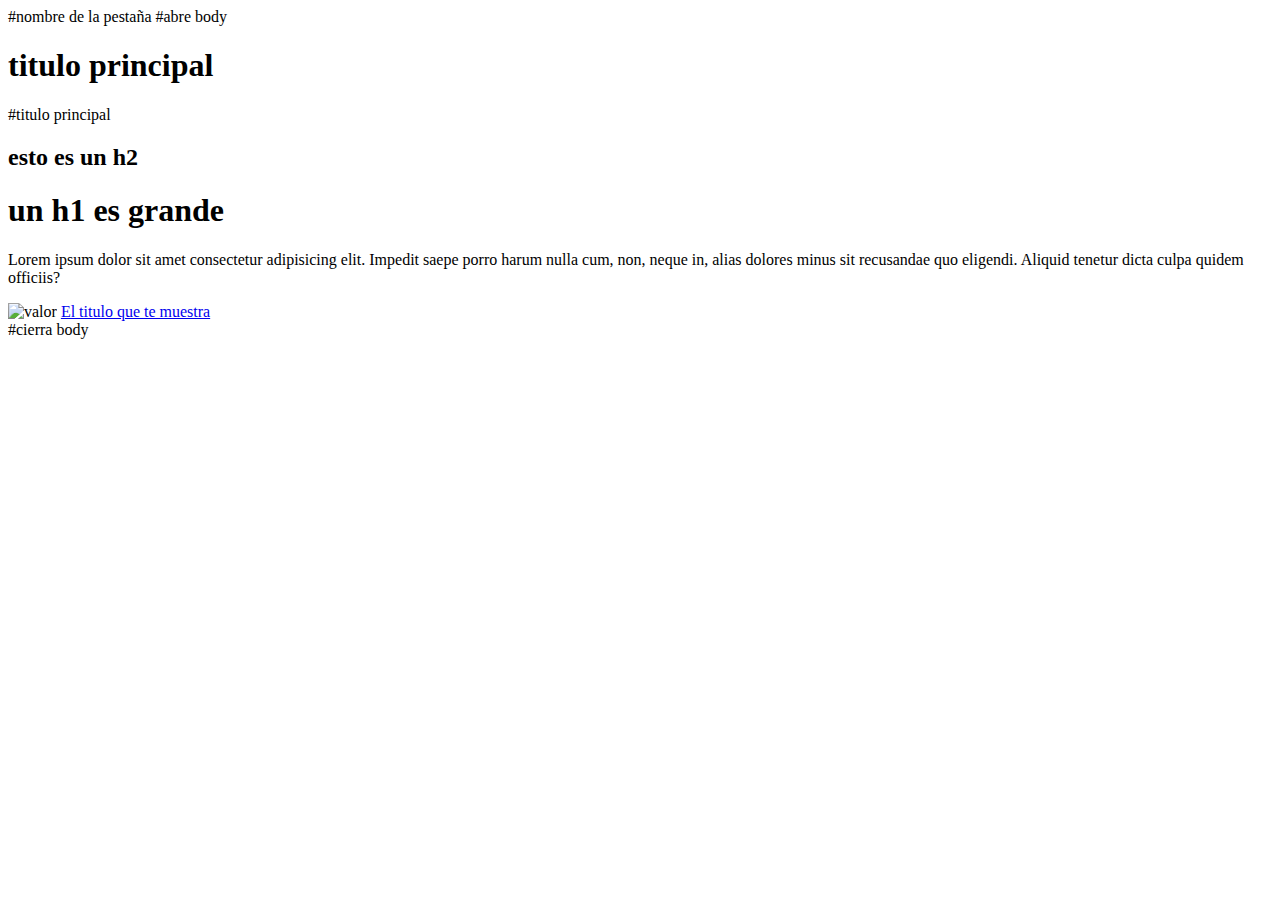
==== index.html @ ba2a145d "cambios" ====
<!DOCTYPE html>
<html lang="en"> 
<head>
    <meta charset="UTF-8">
    <meta http-equiv="X-UA-Compatible" content="IE=edge">
    <meta name="viewport" content="width=device-width, initial-scale=1.0"> 
    <title>Document</title> #nombre de la pestaña
</head>
<body> #abre body
    <header></header>
    <main>
        <h1> titulo principal </h1> #titulo principal
        <h2> esto es un h2 </h2>
        <h1> un h1 es grande </h1>
        <p> Lorem ipsum dolor sit amet consectetur adipisicing elit. Impedit saepe porro harum nulla cum, non, neque in, alias dolores minus sit recusandae quo eligendi. Aliquid tenetur dicta culpa quidem officiis? </p>
        <img src="./barce.jpeg" alt=" valor ">
        <a href=" ruta (el link) " target="_blank ">  El titulo que te muestra </a>
    </main>
    <footer></footer>
</body> #cierra body
</html>
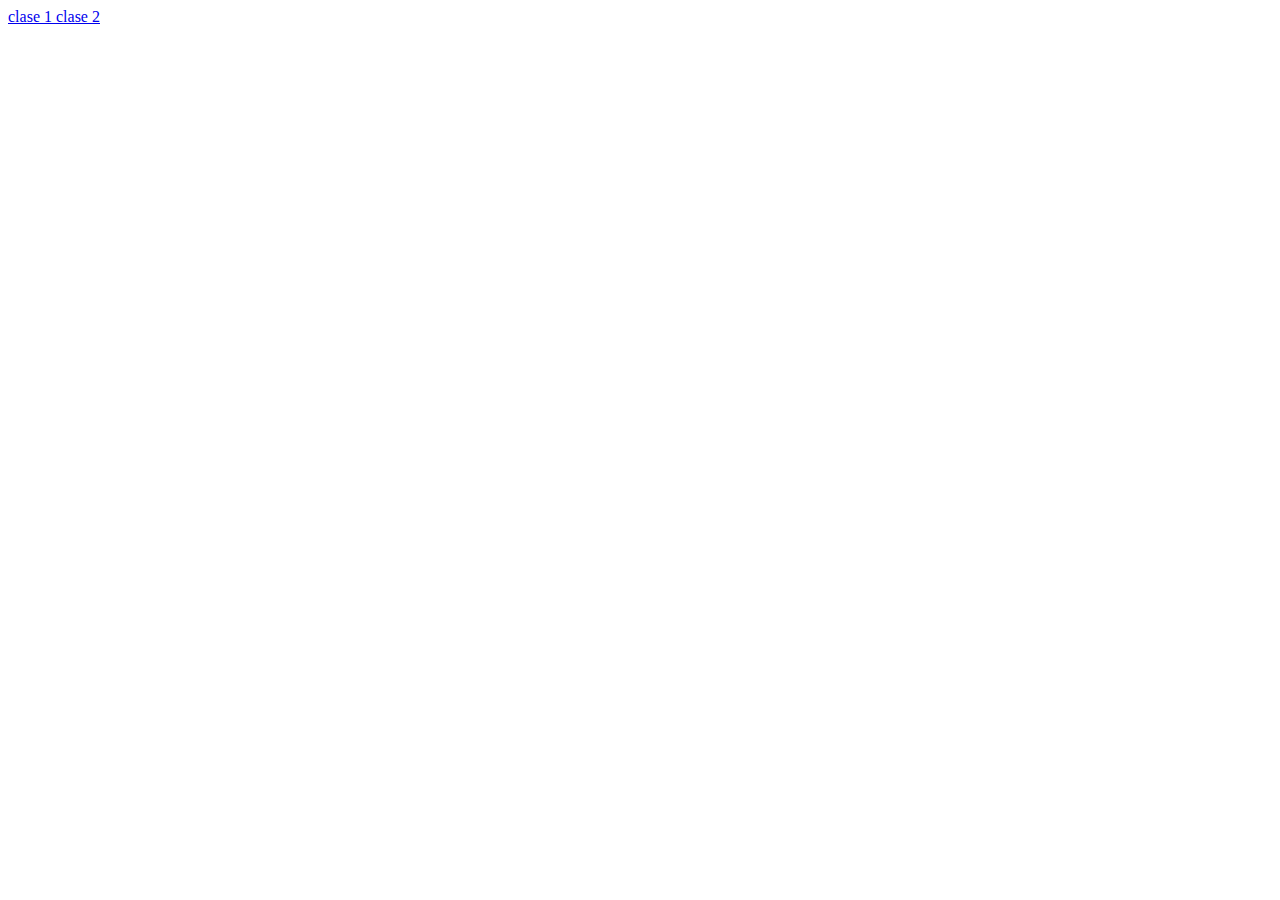
==== commit 2aecd8fe: "rename Index.html to index.html" ====
--- a/index.html
+++ b/index.html
@@ -1,21 +1,18 @@
 <!DOCTYPE html>
-<html lang="en"> 
+<html lang="en">
 <head>
     <meta charset="UTF-8">
     <meta http-equiv="X-UA-Compatible" content="IE=edge">
-    <meta name="viewport" content="width=device-width, initial-scale=1.0"> 
-    <title>Document</title> #nombre de la pestaña
+    <meta name="viewport" content="width=device-width, initial-scale=1.0">
+    <title>Document</title>
 </head>
-<body> #abre body
-    <header></header>
+<body>
+    <header>
+        <!--Menu de navegacion y logo -->
+    </header>
     <main>
-        <h1> titulo principal </h1> #titulo principal
-        <h2> esto es un h2 </h2>
-        <h1> un h1 es grande </h1>
-        <p> Lorem ipsum dolor sit amet consectetur adipisicing elit. Impedit saepe porro harum nulla cum, non, neque in, alias dolores minus sit recusandae quo eligendi. Aliquid tenetur dicta culpa quidem officiis? </p>
-        <img src="./barce.jpeg" alt=" valor ">
-        <a href=" ruta (el link) " target="_blank ">  El titulo que te muestra </a>
+        <a href="./clase 1/index.html"> clase 1 </a>
+        <a href="./clase 2/index.html"> clase 2 </a>
     </main>
-    <footer></footer>
-</body> #cierra body
-</html>+</body>
+</html>
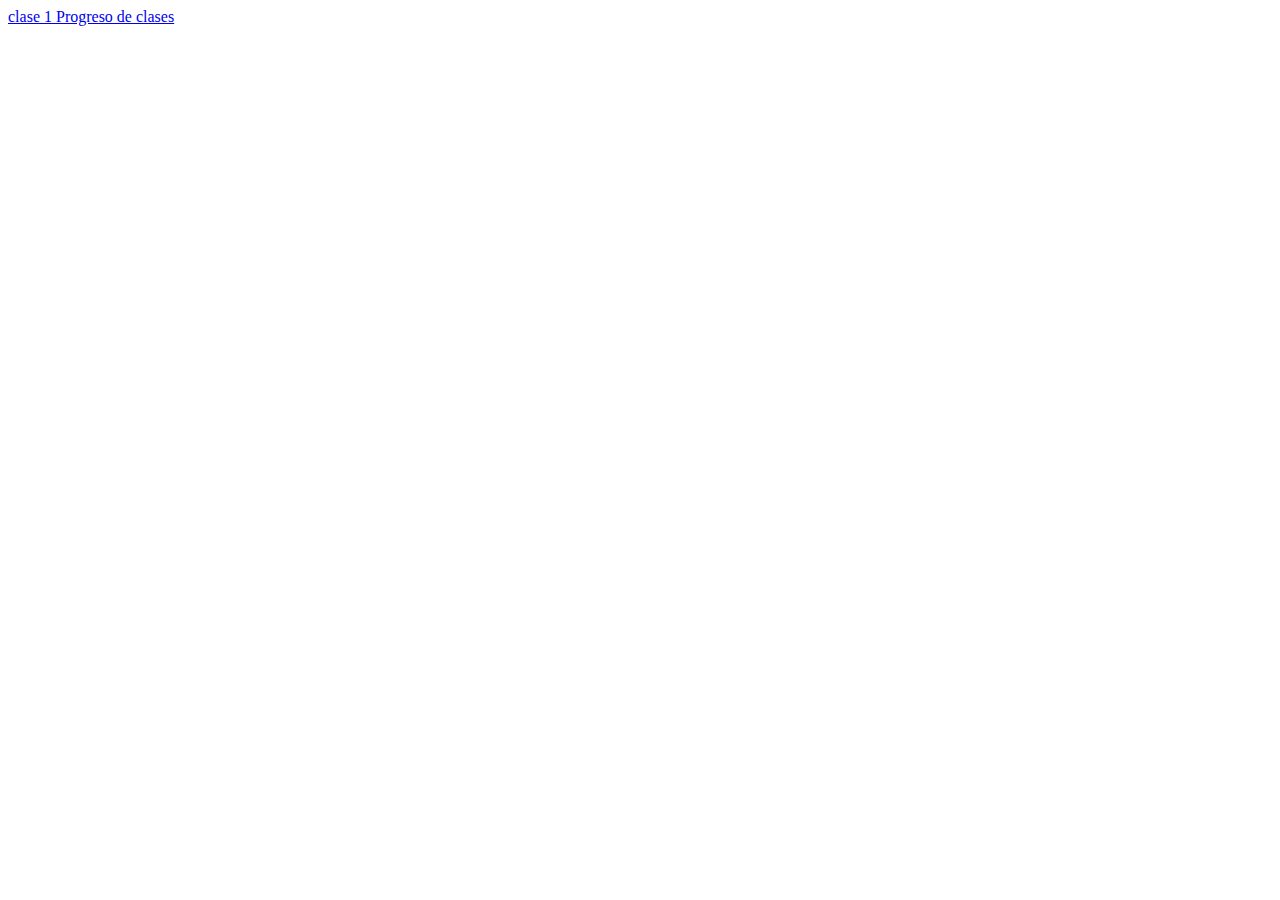
==== commit 1da855ff: "cambio" ====
--- a/index.html
+++ b/index.html
@@ -12,7 +12,7 @@
     </header>
     <main>
         <a href="./clase 1/index.html"> clase 1 </a>
-        <a href="./clase 2/index.html"> clase 2 </a>
+        <a href="./clase 2/index.html"> Progreso de clases </a>
     </main>
 </body>
 </html>
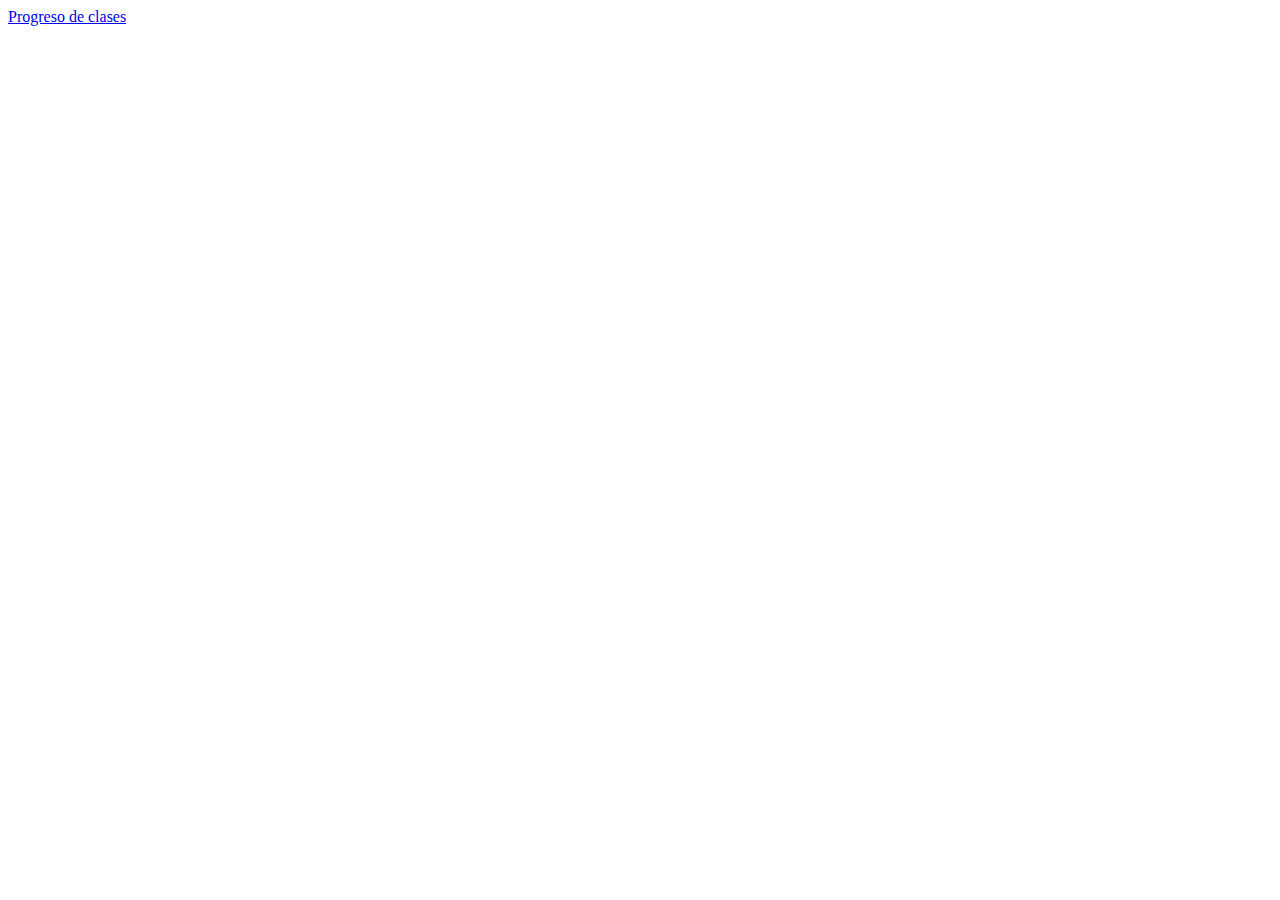
==== commit 883da585: "cmabios" ====
--- a/index.html
+++ b/index.html
@@ -11,7 +11,6 @@
         <!--Menu de navegacion y logo -->
     </header>
     <main>
-        <a href="./clase 1/index.html"> clase 1 </a>
         <a href="./clase 2/index.html"> Progreso de clases </a>
     </main>
 </body>
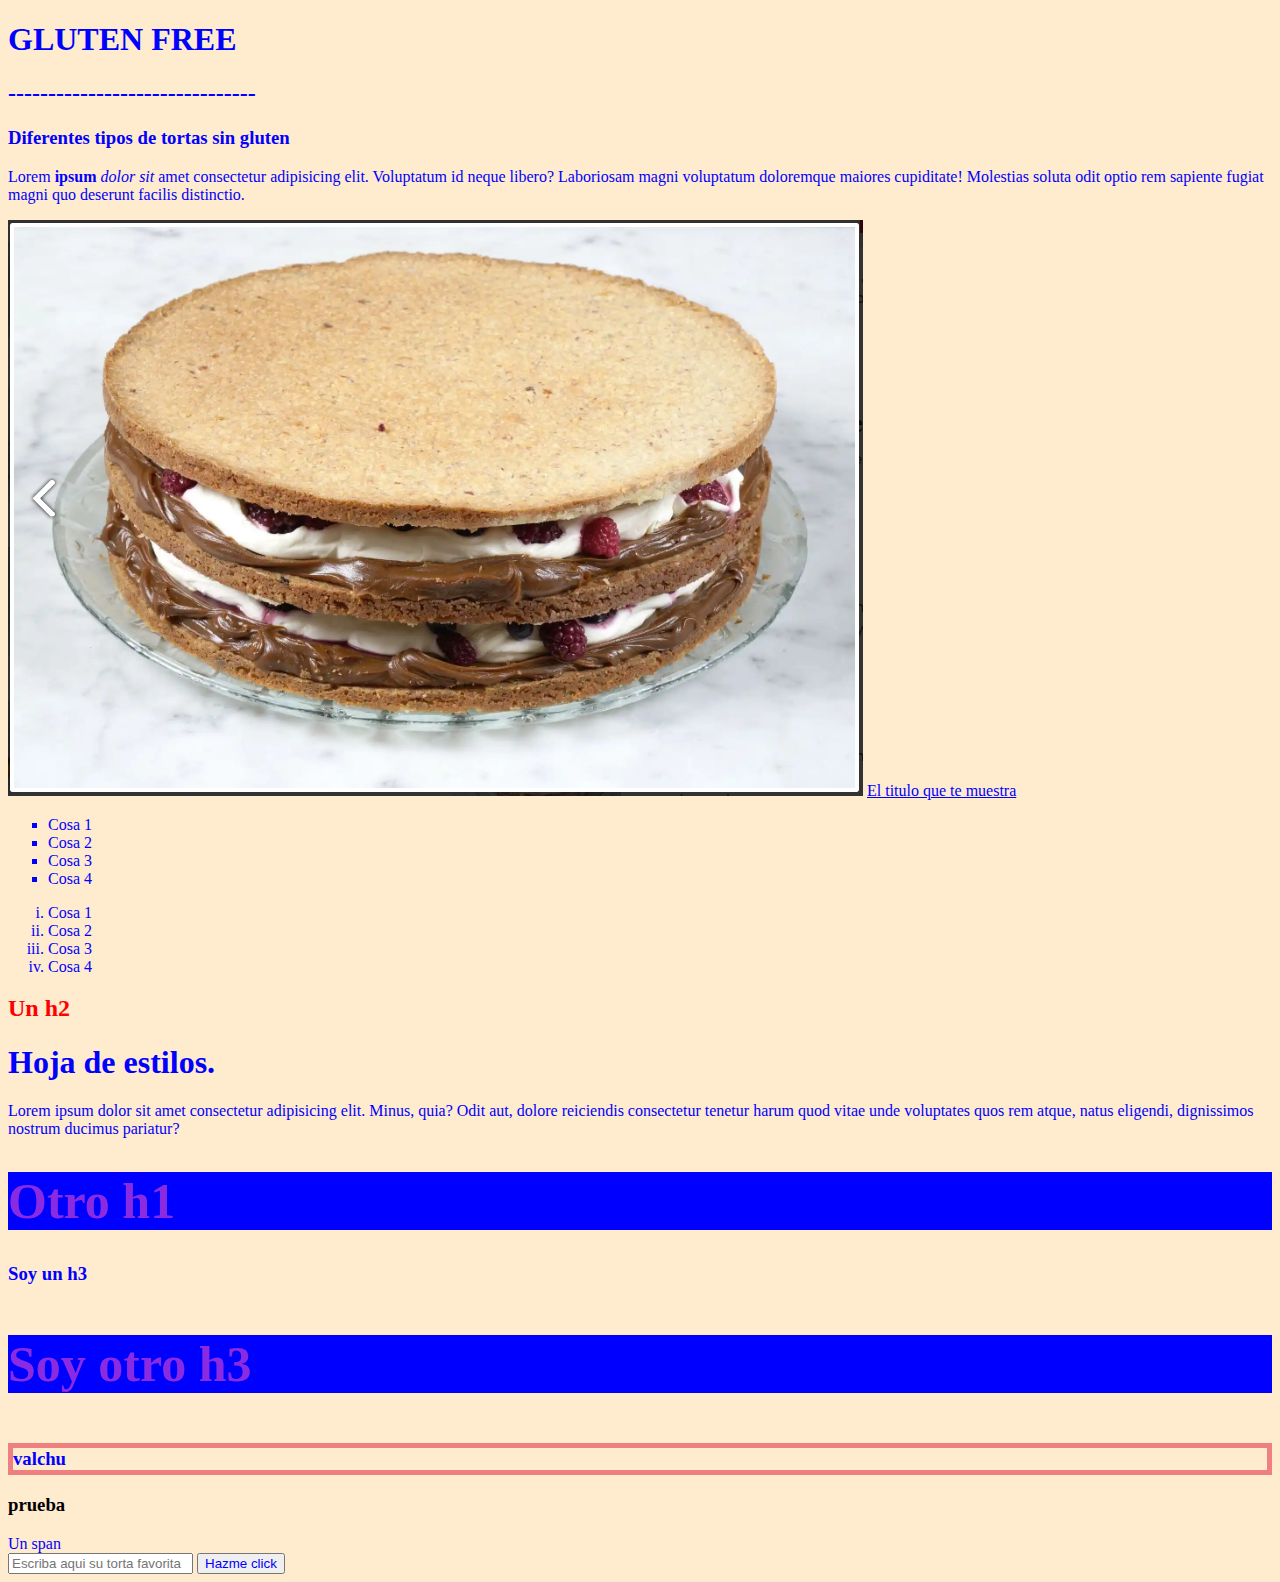
==== commit 9a600c59: "cambi" ====
--- a/index.html
+++ b/index.html
@@ -1,17 +1,50 @@
 <!DOCTYPE html>
-<html lang="en">
+<html lang="en"> 
 <head>
     <meta charset="UTF-8">
     <meta http-equiv="X-UA-Compatible" content="IE=edge">
-    <meta name="viewport" content="width=device-width, initial-scale=1.0">
-    <title>Document</title>
+    <meta name="viewport" content="width=device-width, initial-scale=1.0"> 
+    <title>Document</title> 
+    <link rel="stylesheet" href="./estilo.css">
 </head>
 <body>
-    <header>
-        <!--Menu de navegacion y logo -->
-    </header>
+    <header></header>
     <main>
-        <a href="./clase 2/index.html"> Progreso de clases </a>
+        <h1> GLUTEN FREE </h1>
+        <h2> ------------------------------- </h2>
+        <h3> Diferentes tipos de tortas sin gluten </h3>
+        <p>Lorem<b> ipsum </b> <em>dolor sit</em> amet consectetur adipisicing elit. Voluptatum id neque libero? Laboriosam magni voluptatum doloremque maiores cupiditate! Molestias soluta odit optio rem sapiente fugiat magni quo deserunt facilis distinctio.</p>
+        <img src="./torta.jpeg" alt=" valor ">
+        <a href=" ruta (el link) " target="_blank ">  El titulo que te muestra </a>
+            <ul type="square">
+                <li>Cosa 1</li>
+                <li> Cosa 2 </li>
+                <li> Cosa 3 </li>
+                <li>Cosa 4</li>
+            </ul>
+            <ol type="i">
+                <li>Cosa 1</li>
+                <li> Cosa 2 </li>
+                <li> Cosa 3 </li>
+                <li>Cosa 4</li>
+            </ol>
+        <h2 style="color:red;">Un h2 </h2>
+        <h1 class="titular:">Hoja de estilos.</h1>
+        <p>Lorem ipsum dolor sit amet consectetur adipisicing elit. Minus, quia? Odit aut, dolore reiciendis consectetur tenetur harum quod vitae unde voluptates quos rem atque, natus eligendi, dignissimos nostrum ducimus pariatur?</p>
+        <h1 class="titular">Otro h1</h1>
+        <h3 id="titular3">Soy un h3 </h3>
+        <h3 class="titular">Soy otro h3</h3>   
+        <h3 class="border">valchu</h3>   
+        <h3 id="titular4">prueba</h3> 
     </main>
-</body>
-</html>
+    <footer>
+        <span>Un span </span>
+        <div> 
+        </div>
+    <form action="">
+        <input type="text" placeholder="Escriba aqui su torta favorita">
+        <input type="button" value="Hazme click">
+    </form>
+    </footer>
+</body> 
+</html>--- a/estilo.css
+++ b/estilo.css
@@ -0,0 +1,46 @@
+/* etiqueta {propiedad :valor;}*/
+/* llamar a la etiqueta directo*/
+*{color:blue}
+
+body{background-color: blanchedalmond;}
+
+/* llamar a una clase */ 
+.titular:hover{
+    color:blueviolet;
+    font-size: 50px;
+}
+
+.titular{
+    background-color: 
+    blue ;
+    color:blueviolet;
+    font-size: 50px;
+}
+
+#relativa{
+    position:relative;
+    right:100px;
+    top:100px;
+}
+
+#whatspp{
+    position:fixed;
+    bottom:10px;
+    right:10px;
+}
+
+/* llamar a una clase */ 
+.border{
+    border: 5px solid lightcoral;
+}
+
+
+/* llamar a un id */ 
+#titular3{
+    color:blue;
+}
+
+/* llamar a un id - otro id nuevo */ 
+#titular4{
+    color:black;
+}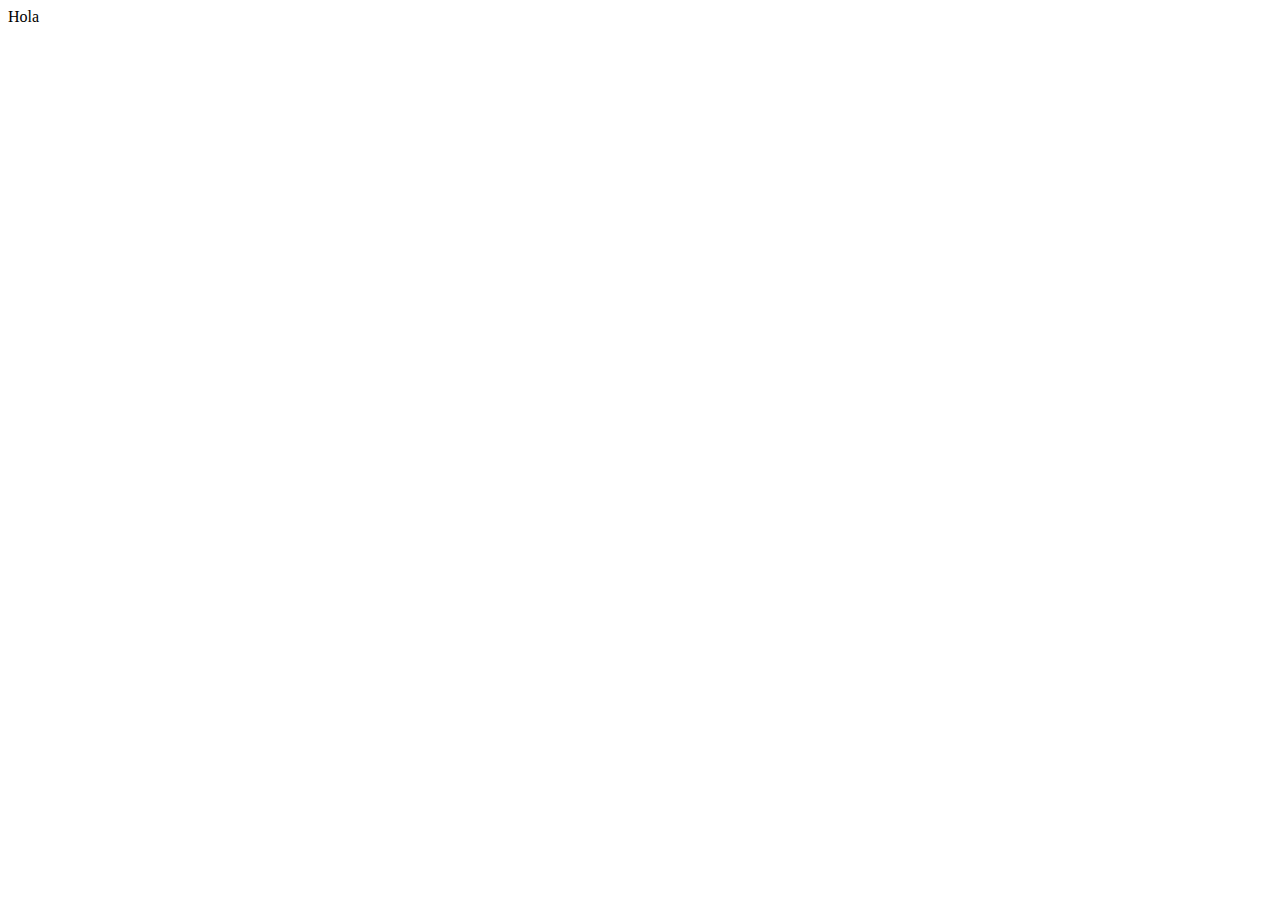
==== commit 470de444: "prueba" ====
--- a/index.html
+++ b/index.html
@@ -1,50 +1,12 @@
 <!DOCTYPE html>
-<html lang="en"> 
+<html lang="en">
 <head>
     <meta charset="UTF-8">
     <meta http-equiv="X-UA-Compatible" content="IE=edge">
-    <meta name="viewport" content="width=device-width, initial-scale=1.0"> 
-    <title>Document</title> 
-    <link rel="stylesheet" href="./estilo.css">
+    <meta name="viewport" content="width=device-width, initial-scale=1.0">
+    <title>Document</title>
 </head>
 <body>
-    <header></header>
-    <main>
-        <h1> GLUTEN FREE </h1>
-        <h2> ------------------------------- </h2>
-        <h3> Diferentes tipos de tortas sin gluten </h3>
-        <p>Lorem<b> ipsum </b> <em>dolor sit</em> amet consectetur adipisicing elit. Voluptatum id neque libero? Laboriosam magni voluptatum doloremque maiores cupiditate! Molestias soluta odit optio rem sapiente fugiat magni quo deserunt facilis distinctio.</p>
-        <img src="./torta.jpeg" alt=" valor ">
-        <a href=" ruta (el link) " target="_blank ">  El titulo que te muestra </a>
-            <ul type="square">
-                <li>Cosa 1</li>
-                <li> Cosa 2 </li>
-                <li> Cosa 3 </li>
-                <li>Cosa 4</li>
-            </ul>
-            <ol type="i">
-                <li>Cosa 1</li>
-                <li> Cosa 2 </li>
-                <li> Cosa 3 </li>
-                <li>Cosa 4</li>
-            </ol>
-        <h2 style="color:red;">Un h2 </h2>
-        <h1 class="titular:">Hoja de estilos.</h1>
-        <p>Lorem ipsum dolor sit amet consectetur adipisicing elit. Minus, quia? Odit aut, dolore reiciendis consectetur tenetur harum quod vitae unde voluptates quos rem atque, natus eligendi, dignissimos nostrum ducimus pariatur?</p>
-        <h1 class="titular">Otro h1</h1>
-        <h3 id="titular3">Soy un h3 </h3>
-        <h3 class="titular">Soy otro h3</h3>   
-        <h3 class="border">valchu</h3>   
-        <h3 id="titular4">prueba</h3> 
-    </main>
-    <footer>
-        <span>Un span </span>
-        <div> 
-        </div>
-    <form action="">
-        <input type="text" placeholder="Escriba aqui su torta favorita">
-        <input type="button" value="Hazme click">
-    </form>
-    </footer>
-</body> 
+    Hola
+</body>
 </html>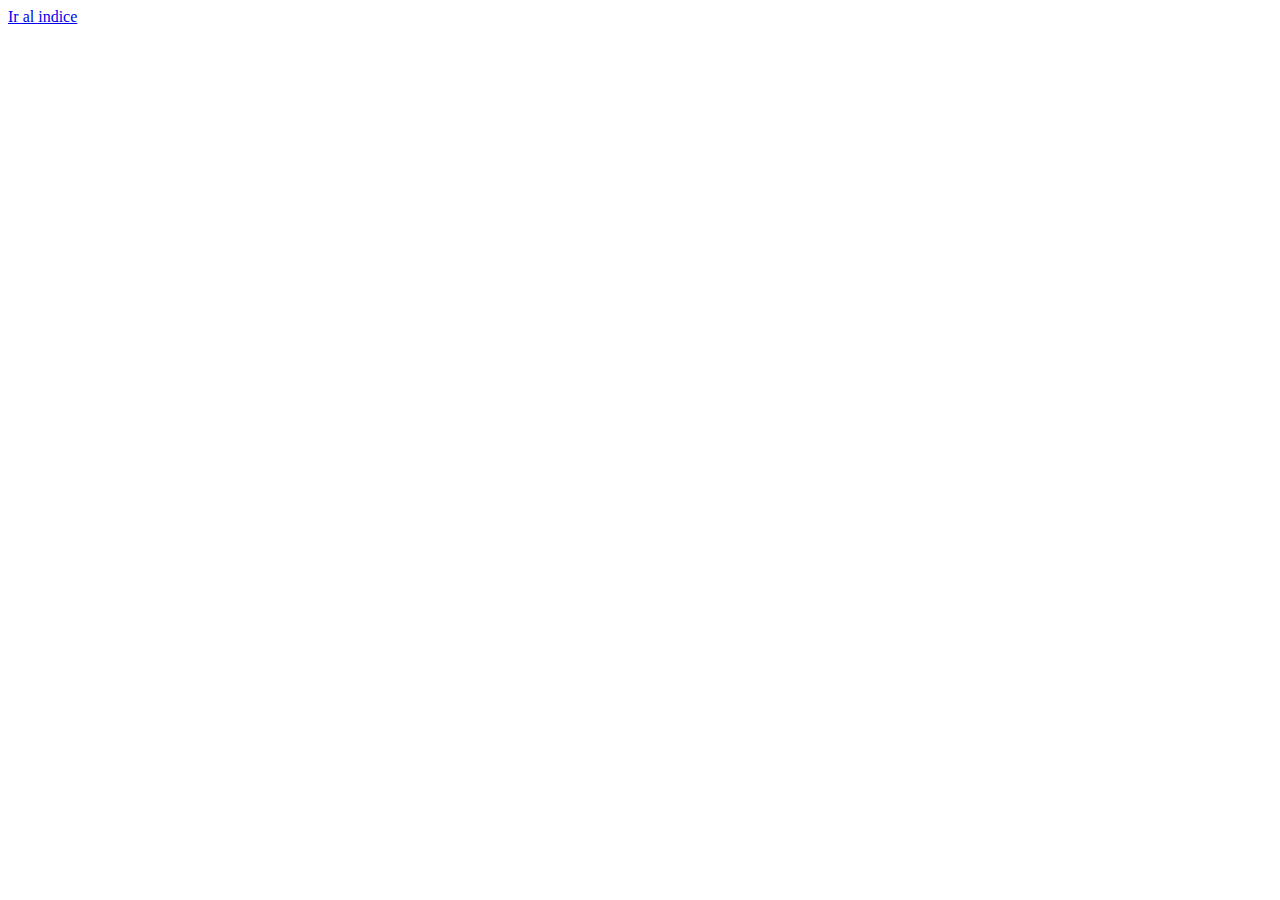
==== commit 7442c6ab: "hh" ====
--- a/index.html
+++ b/index.html
@@ -7,6 +7,6 @@
     <title>Document</title>
 </head>
 <body>
-    Hola
+    <a href="./Repositorio/index.html">Ir al indice</a>
 </body>
 </html>